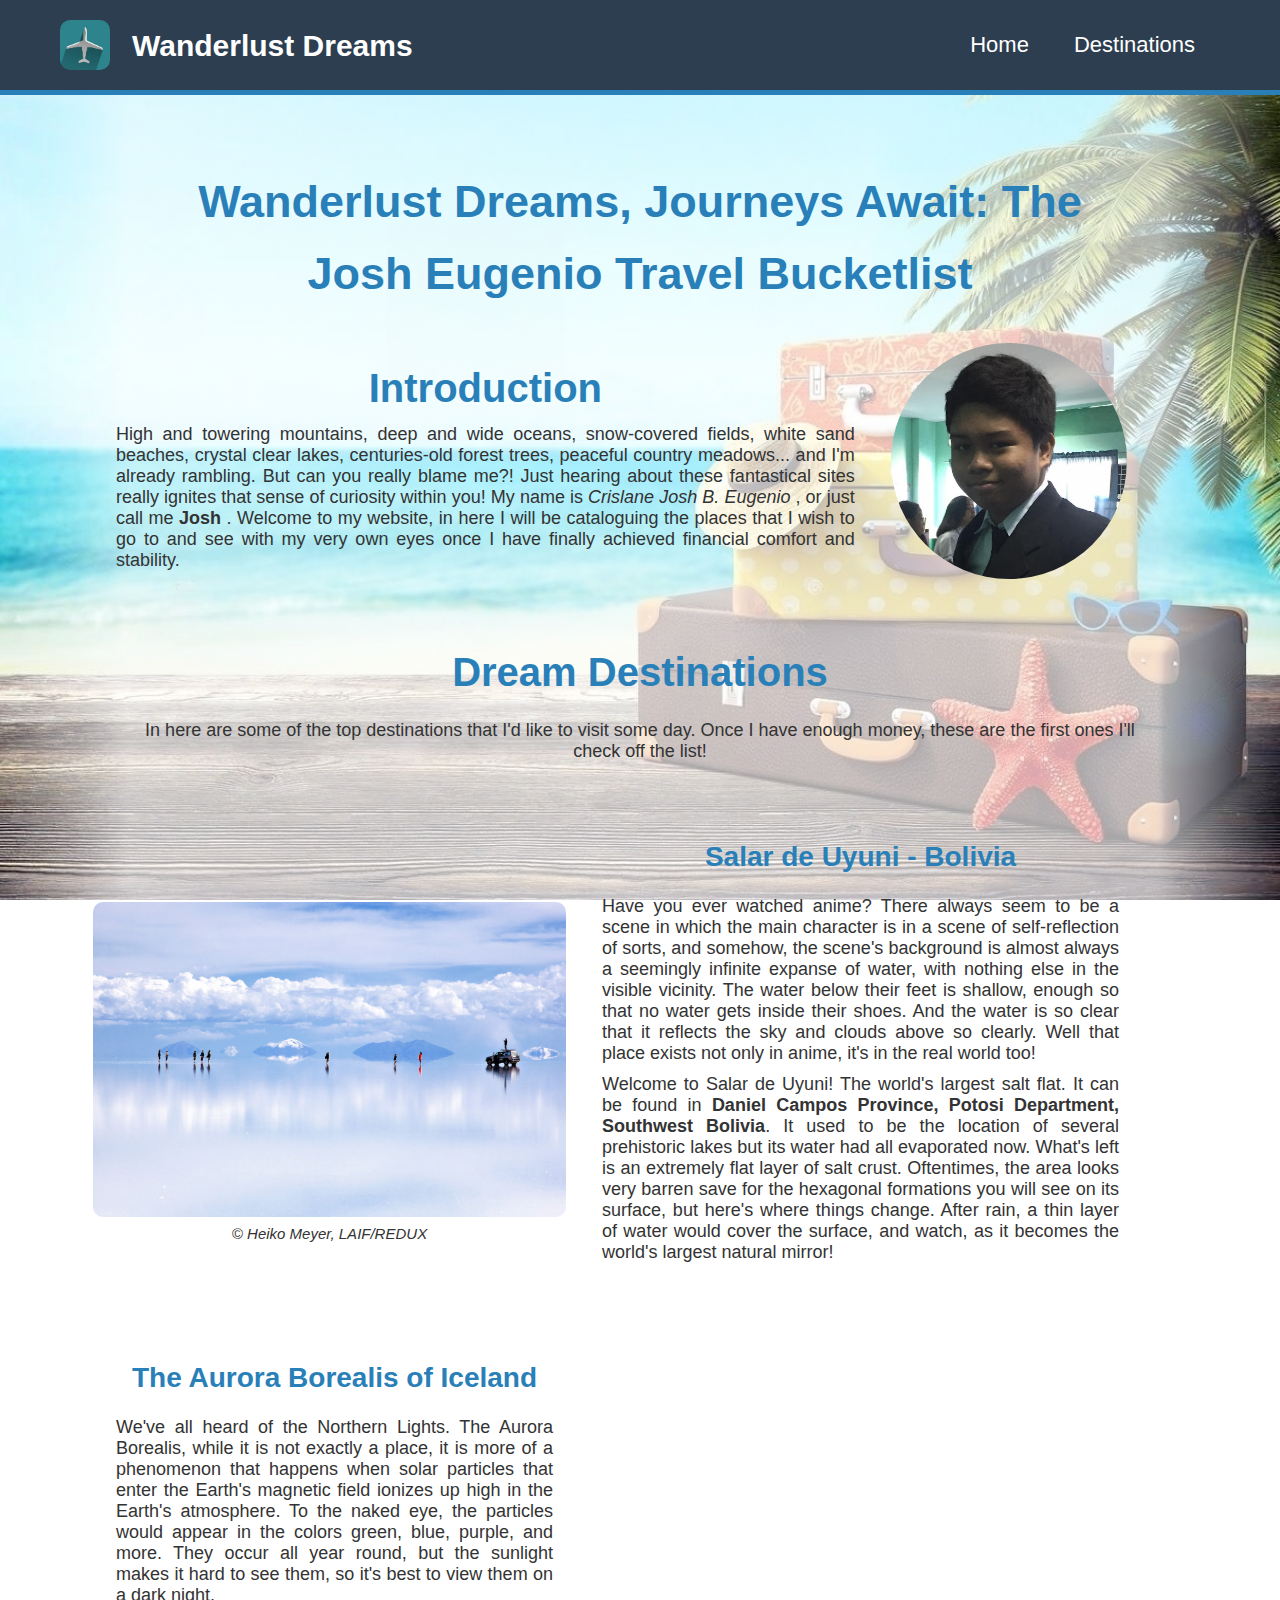
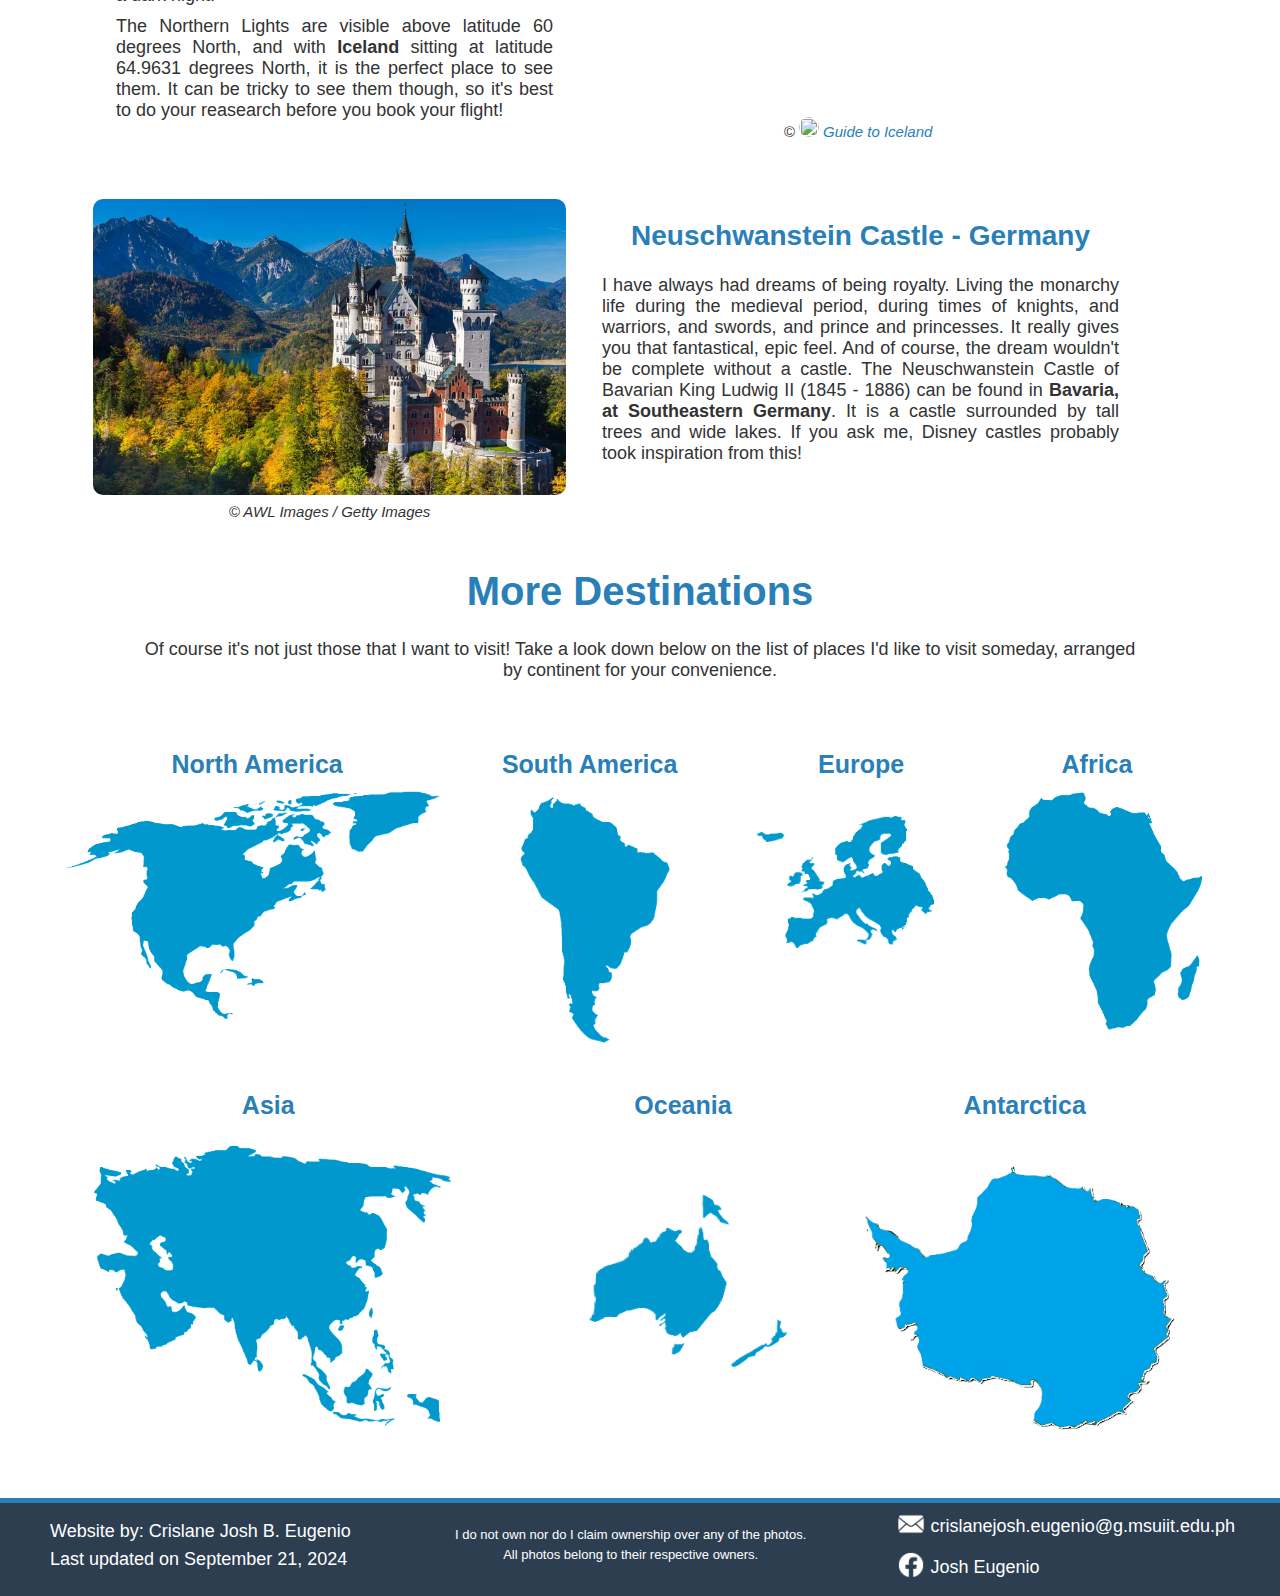
==== index.html @ 9397568c "GitHub 2" ====
<html>
    <head>
        <meta charset="UTF-8">
        <title>
            Wanderlust Dreams, Journeys Await: The Josh Eugenio Travel Bucketlist
        </title>
        <link rel="icon" type="image/x-icon" href="images/icon.ico">
        <link rel="stylesheet" href="stylesheet.css">
        <script src="dropdown.js" defer></script>
    </head>

    <body id="homepage_background">
        <header>
            <nav>
                <div>
                    <img src="images/logo.png" alt="logo"> 
                    <p> Wanderlust Dreams </p>
                </div>
                <ul>
                    <li>
                        <a href="Homepage.html" class="Home_a">
                            Home
                        </a>
                    </li>
                    <li class="dropdown" id="destinations"> Destinations 
                        <ul class="dropdown_content" id="dropdownMenu">
                            <a href="NA.html">
                                <li> North America </li>
                            </a>
                            <a href="SA.html">
                                <li> South America </li>
                            </a>
                            <a href="EU.html">
                                <li> Europe </li>    
                            </a>
                            <a href="AF.html">
                                <li> Africa </li>
                            </a>
                            <a href="AS.html">
                                <li> Asia </li>
                            </a>
                            <a href="OC.html">
                                <li> Oceania </li>
                            </a>
                            <a href="AN.html">
                                <li> Antarctica </li>
                            </a>
                        </ul>
                    </li>
                </ul>
            </nav>
        </header>

        <br><br>

        <div>
            <h1>
                Wanderlust Dreams, Journeys Await:
                The Josh Eugenio Travel Bucketlist
            </h1>
        </div>

        <table id="introduction">
            <tr>
                <td valign = "top">
                    <table>
                        <tr>
                            <th class="section_header">
                                Introduction
                            </th>
                        </tr>
                        <tr>
                            <td>
                                <p> 
                                    High and towering mountains, deep and wide oceans, snow-covered fields, 
                                    white sand beaches, crystal clear lakes, centuries-old forest trees, 
                                    peaceful country meadows... and I'm already rambling. But can you 
                                    really blame me?! Just hearing about these fantastical sites really 
                                    ignites that sense of curiosity within you! My name is <i> Crislane 
                                    Josh B. Eugenio </i>, or just call me <strong> Josh </strong>. Welcome 
                                    to my website, in here I will be cataloguing the places that I wish to go 
                                    to and see with my very own eyes once I have finally achieved 
                                    financial comfort and stability. 
                                </p>
                            </td>
                        </tr>
                    </table>
                </td>
                <td valign = "top" id="profile"> 
                    <img src="images/josh.jpg" alt="Crislane Josh B. Eugenio" >
                </td>
            </tr>
        </table>

        <table>
            <tr>
                <th class="section_header"> 
                    Dream Destinations 
                </th>
            </tr>
            <tr>
                <td class="section_caption">
                    In here are some of the top destinations that I'd like to visit some day. Once I have 
                    enough money, these are the first ones I'll check off the list!
                </td>   
            </tr>
        </table>

        <div>
            <table>
                <tr>
                    <td id = "salar">
                        <img src="images/Salar de Uyuni - Heiko Meyer.jpg" alt="Salar de Uyuni">
                        <p class="img_credits"> © Heiko Meyer, LAIF/REDUX </p>
                    </td>
                    <td>
                        <table class="caption_on_right">
                            <tr>
                                <td>
                                    <h2>
                                        Salar de Uyuni - Bolivia
                                    </h2>
                                </td>
                            </tr>
                            <tr>
                                <td>
                                    <p> 
                                        Have you ever watched anime? There always seem to be a scene in 
                                        which the main character is in a scene of self-reflection of sorts, 
                                        and somehow, the scene's background is almost always a seemingly 
                                        infinite expanse of water, with nothing else in the visible 
                                        vicinity. The water below their feet is shallow, enough so that no 
                                        water gets inside their shoes. And the water is so clear that it 
                                        reflects the sky and clouds above so clearly. Well that place 
                                        exists not only in anime, it's in the real world too! 
                                    </p> 
                                    <p>
                                        Welcome to Salar de Uyuni! The world's largest salt flat. It can 
                                        be found in <strong>Daniel Campos Province, Potosi Department, 
                                        Southwest Bolivia</strong>. It used to be the location of several 
                                        prehistoric lakes but its water had all evaporated now. What's left 
                                        is an extremely flat layer of salt crust. Oftentimes, the area 
                                        looks very barren save for the hexagonal formations you will see 
                                        on its surface, but here's where things change. After rain, a thin 
                                        layer of water would cover the surface, and watch, as it becomes 
                                        the world's largest natural mirror!
                                    </p>
                                </td>
                            </tr>
                        </table>
                    </td>
                </tr>
                <tr>
                    <td>
                        <table id="aurora">
                            <tr>
                                <td>
                                    <h2>
                                        The Aurora Borealis of Iceland
                                    </h2>
                                </td>
                            </tr>
                            <tr>
                                <td>
                                    <p> 
                                        We've all heard of the Northern Lights. The Aurora Borealis, while 
                                        it is not exactly a place, it is more of a phenomenon that happens 
                                        when solar particles that enter the Earth's magnetic field ionizes 
                                        up high in the Earth's atmosphere. To the naked eye, the particles 
                                        would appear in the colors green, blue, purple, and more. They 
                                        occur all year round, but the sunlight makes it hard to see them, 
                                        so it's best to view them on a dark night.
                                    </p> 
                                    <p>
                                        The Northern Lights are visible above latitude 60 degrees North, 
                                        and with <strong>Iceland</strong> sitting at latitude 64.9631 
                                        degrees North, it is the perfect place to see them. It can be 
                                        tricky to see them though, so it's best to do your reasearch 
                                        before you book your flight!
                                    </p>
                                </td>
                            </tr>
                        </table>
                    </td>
                    <td id="aurora_video">
                        <iframe width="560" height="315" src="https://www.youtube.com/embed/NeZ0VAz0fyg?si=gssrqHy6y3DkL3J3" title="YouTube video player" frameborder="0" allow="accelerometer; autoplay; clipboard-write; encrypted-media; gyroscope; picture-in-picture; web-share" referrerpolicy="strict-origin-when-cross-origin" allowfullscreen> </iframe>
                        <span class="img_credits" id="aurora_credits"> ©
                            <a href="https://www.youtube.com/@guidetoicelandis/" target="_blank"> 
                                <img src="https://upload.wikimedia.org/wikipedia/commons/4/42/YouTube_icon_%282013-2017%29.png" alt="YouTube Logo">
                                <span> Guide to Iceland </span>
                            </a>
                        </span>
                    </td>
                </tr>
                <tr>
                    <td id="castle">
                        <img src="images/Neuschwanstein Castle - AWL Images RM Getty Images.jpg" alt="Neuschwanstein Castle">
                        <p class="img_credits"> © AWL Images / Getty Images </p>
                    </td>
                    <td>
                        <table class="caption_on_right">
                            <tr>
                                <td>
                                    <h2>
                                        Neuschwanstein Castle - Germany
                                    </h2>
                                </td>
                            </tr>
                            <tr>
                                <td>
                                    <p> 
                                        I have always had dreams of being royalty. Living the monarchy 
                                        life during the medieval period, during times of knights, and 
                                        warriors, and swords, and prince and princesses. It really gives 
                                        you that fantastical, epic feel. And of course, the dream wouldn't 
                                        be complete without a castle. The Neuschwanstein Castle of 
                                        Bavarian King Ludwig II (1845 - 1886) can be found in <strong>
                                        Bavaria, at Southeastern Germany</strong>. It is a castle 
                                        surrounded by tall trees and wide lakes. If you ask me, Disney 
                                        castles probably took inspiration from this!
                                    </p> 
                                </td>
                            </tr>
                        </table>
                    </td>
                </tr>
                <tr>
                    <table>
                        <tr>
                            <th class="section_header"> 
                                More Destinations 
                            </th>
                        </tr>
                        <tr>
                            <td class="section_caption">
                                <p> 
                                    Of course it's not just those that I want to visit! Take a look down 
                                    below on the list of places I'd like to visit someday, arranged by 
                                    continent for your convenience. 
                                </p>
                            </td>
                        </tr>
                        <tr>
                            <table class="continents">
                                <tr>
                                    <td>
                                        <a href="NA.html">
                                            <h3> North America </h3>
                                            <img src="images/North America.png" alt="North America" id="na">
                                        </a>
                                    </td>
                                    <td>
                                        <a href="SA.html">
                                            <h3> South America </h3>
                                            <img src="images/South America.png" alt="South America" id="sa">
                                        </a>
                                    </td>
                                    <td>
                                        <a href="EU.html">
                                            <h3 style="padding-left: 60px;"> Europe </h3>
                                            <img src="images/Europe.png" alt="Europe" id="eu">
                                        </a>
                                    </td>
                                    <td>
                                        <a href="AF.html">
                                            <h3 id="africa_header"> Africa </h3>
                                            <img src="images/Africa.png" alt="Africa" id="af">
                                        </a>
                                    </td>
                                </tr>
                            </table>
                        </tr>
                        <tr>
                            <table class="continents">
                                <tr>
                                    <td> 
                                        <a href="AS.html">
                                            <h3> Asia </h3>
                                            <img src="images/Asia.png" alt="Asia" id="as">
                                        </a>
                                    </td>
                                    <td>
                                        <a href="OC.html">
                                            <h3 style="padding-left: 60px;"> Oceania </h3>
                                            <img src="images/Australia.png" alt="Oceania" id="oc">
                                        </a>
                                    </td>
                                    <td>
                                        <a href="AN.html">
                                            <h3 class="short_name_continent_header"> Antarctica </h3>
                                            <img src="images/Antarctica.png" alt="Antarctica" id="an">
                                        </a>
                                    </td>
                                </tr>
                            </table>
                        </tr>
                    </table>
                </tr>
            </table>
        </div>

        <footer>
            <p>
                Website by: Crislane Josh B. Eugenio <br> Last updated on September 21, 2024
            </p>
            <p class="footer_credits"> 
                I do not own nor do I claim ownership over any of the photos. <br> All photos belong to 
                their respective owners.
            </p>
            <ul>
                <li><a href ="mailto:crislanejosh.eugenio@g.msuiit.edu.ph" target="_blank">
                    <img src ="images/email.png" style ="width: 30px;">
                    <p> crislanejosh.eugenio@g.msuiit.edu.ph</p>
                </a></li>
                <li><a href ="https://www.facebook.com/crislanejosh.eugenio" target="_blank">
                    <img src ="images/facebook.png" style ="width: 30px;">
                    <p> Josh Eugenio</p>
                </a></li>
            </ul>
        </footer>
    </body>
</html>
---- stylesheet.css ----
* {
    margin: 0;
    padding: 0;
    box-sizing: border-box;
}

body {
    font-family: 'Arial', sans-serif;
    color: #333;
    line-height: 1.6;
    margin: 0;
    padding: 0;
}

header {
    background-color: #2c3e50;
    color: white;
    padding: 10px 0;
    border-bottom: 5px solid #2980b9;
}

header nav {
    display: flex;
    justify-content: space-between;
    align-items: center;
    max-width: 1200px;
    margin: 0 auto;
    padding: 0 20px;
}

header nav div {
    display: flex; 
    align-items: center;
}

header nav div img {
    width: 50px;
    margin-right: 22px;
}

header nav div p {
    display: inline-block;
    font-size: 30px;
    font-weight: bold;
    margin-top: 12px;
}

header nav ul {
    list-style: none;
    display: flex;
    margin: 0;
    padding: 0;
}

header nav ul li {
    color: white;
    margin-left: 20px;
    margin-right: 25px;
    font-size: 22px;
    position: relative;
}

header nav ul li .Home_a {
    text-decoration: none;
    color: white;
}

header nav ul li .Home_a:hover {
    color: #678cb1;
}

header nav ul li .dropdown {
    position: relative;
    padding-bottom: 15px;
}

header nav ul .dropdown:hover {
    color: #678cb1;
    cursor: pointer
}

.dropdown_content {
    display: none;
    position: absolute;    
    background-color: #34495e;
    list-style: none;
    padding: 0;
    margin: 0;
    top: 62.5px;
    left: -20px;
    width: 198px;
}

.dropdown_content li {
    padding: 10px;
    margin-left: 0px;
    padding-left: 20px;
    color: white;
    cursor: pointer;
    text-align: left;
    font-size: 18px;
    border-bottom: 1px solid #2c3e50;
    width: 100%;
}

.dropdown_content li:hover {
    background-color: #2980b9;
}

.show {
    display: block;
}

footer {
    background-color: #2c3e50;
    max-height: 98px;
    color: white;
    padding: 10px 0;
    border-top: 5px solid #2980b9;
    margin: auto;
    display: flex;
    align-items: center;
    justify-content: space-between;
    padding-top: 12px;
    padding-left: 50px;
}

.footer_credits {
    text-align: center; 
    font-size: small; 
    padding-left: 60px;
}

footer ul li {
    list-style: none;
    display: flex;
    margin: 0 45px;
}

footer ul li p {
    color: white;
    padding-left: 5px; 
    padding-top: 2.5px;
    float: right;
}

/* Introduction section */
h1 {
    text-align: center;
    margin: 20px 0;
    padding-left: 150px;
    padding-right: 150px;
    font-size: 45px;
    color: #2980b9;
}

table {
    max-width: 1200px;
    margin: 20px auto;
    border-spacing: 3px;
}

td {
    padding: 10px;
    text-align: justify;
}

/* Image styling */
img {
    max-width: 100%;
    height: auto;
    border-radius: 10px;
}
/* Content styling */
p {
    font-size: 18px;
    margin-bottom: 10px;
}

th, h2 {
    font-size: 28px;
    color: #2980b9;
    text-align: center;
}

/* Dream Destinations styling */
table tr td {
    vertical-align: top;
}

iframe {
    border-radius: 10px;
    margin-top: 10px;
}

a {
    text-decoration: none;
    color: #2980b9;
}

a:hover {
    text-decoration: underline;
}

#homepage_background{
    width: 100%;
    height: 100vh;
    background: 
        linear-gradient(to right, rgba(255, 255, 255, 0), rgba(255, 255, 255, 0.65) 10%,rgba(255, 255, 255, 0.65) 90.5%,rgba(255, 255, 255, 0) ),
        url(images/background.jpeg);
    background-size: cover;
    background-position: center;
    background-attachment: fixed;
}

#introduction {
    padding-left: 50px;
    padding-right: 30px;
}

.section_header {
    font-size: 40px;
}

#profile {
    padding-right: 80px;
    margin-right: 20px;
}

#profile img{
    border-radius: 50%;
}

.section_caption {
    padding-left: 100px;
    padding-right: 100px;
    padding-top: 22px;
    text-align: center;
    font-size: 18px;
}

#destination_list {
    padding-left: 50px;
    padding-right: 95px;
}

#salar {
    vertical-align: middle;
    padding-top: 50px;
    padding-left: 50px;
}

.caption_on_right {
    padding-right: 95px;
}

.img_credits {
    font-size: 15px;
    margin-top: 8px;
    text-align: center;
    font-style: italic;
    display: block;
    font-weight: normal;
}

.img_credits a img {
    width: 20px;
}

#aurora {
    padding-left: 50px;
}

#aurora_video {
    padding-left: 0px;
    padding-top: 65px;
    text-align: left;
}

#aurora_credits {
    padding-right: 90px;
}

#castle {
    padding-top: 22px;
    padding-left: 50px;
}

.continents {
    width: 100%; 
    table-layout: auto; 
    margin: 0 auto;
}

.continents td {
    text-align: center;
    vertical-align: top;
    padding: 20px;
}

.continents h3 {
    color: #2980b9;
    font-size: 25px;
    margin-bottom: 10px;
}

.continents img {
    max-width: 100%;
    height: auto;
    object-fit: cover;
    display: block;
    margin: 0 auto;
    transition: all 0.3s ease;
}

#na:hover {
    cursor: pointer;
    content: url(images/North\ America_green.png);  
}

#sa:hover {
    cursor: pointer;
    content: url(images/South\ America_green.png);
}

#eu:hover {
    cursor: pointer;
    content: url(images/Europe_green.png);
}

#af:hover {
    cursor: pointer;
    content: url(images/Africa_green.png);
}

#as:hover {
    cursor: pointer;
    content: url(images/Asia_green.png);
}

#oc:hover {
    cursor: pointer;
    content: url(images/Australia_green.png);
}

#an:hover {
    cursor: pointer;
    content: url(images/Antarctica_green.png);
}

#NA_background {
    width: 100%;
    height: 100vh;
    color: #333333;
    background: 
        linear-gradient(to right, rgba(255, 255, 255, 0), rgba(255, 255, 255, 0.65) 12%,rgba(255, 255, 255, 0.65) 88%,rgba(255, 255, 255, 0) ),
        url(images/NA_images/NA_background_image.jpg);
    background-size: cover;
    background-position: center;
    background-attachment: fixed;
}

#NA_background em {
    color: rgba(4, 76, 201, 0.95);
    font-style: normal;
}

#NA_background table{
    font-weight: 700;
}

#NA_background h1 {
    color:#333333;
    font-size: 38px;
}

.continent_introduction p {
    padding-left: 120px;
    padding-right: 120px;
    padding-top: 20px;
    text-align: center;
    font-size: 19px;
}

.destinations {
    table-layout: fixed;
    padding-left: 100px;
    padding-right: 95px;
}

.destinations tr td {
    width: 50%;
    height: auto;
    padding-bottom: 5px;
}

.destinations tr td img {
    width: 100%;
    height: 100%;
    object-fit: cover;
}

#SA_background {
    width: 100%;
    height: 100vh;
    color: rgb(16, 253, 16);
    background: 
        linear-gradient(to right, rgba(255, 255, 255, 0), rgba(0, 0, 0, 0.584) 12%,rgba(0, 0, 0, 0.584) 88%,rgba(255, 255, 255, 0) ),
        url(images/SA_images/SA_background_image.jpeg);
    background-size: cover;
    background-position: center;
    background-attachment: fixed;
}

#SA_background em {
    color: rgba(129, 171, 255, 0.95);
    font-style: normal;
}

#SA_background h1 {
    color: rgb(16, 253, 16);
    font-size: 38px;
}

#EU_background {
    width: 100%;
    height: 100vh;
    color: aqua;
    background: 
        linear-gradient(to right, rgba(255, 255, 255, 0), rgba(0, 0, 0, 0.584) 12%,rgba(0, 0, 0, 0.584) 88%,rgba(255, 255, 255, 0) ),
        url(images/EU_images/EU_background_image.jpg);
    background-size: cover;
    background-position: center;
    background-attachment: fixed;
}

#Eu_background em {
    color: white;
    font-style: normal;
}

#EU_background h1 {
    color: aqua;
    font-size: 38px;
}

#AF_background {
    width: 100%;
    height: 100vh;
    color: rgb(108, 42, 42);
    background: 
        linear-gradient(to right, rgba(255, 255, 255, 0),  rgba(255, 255, 255, 0.65) 12%,rgba(255, 255, 255, 0.65) 88%,rgba(255, 255, 255, 0) ),
        url(images/AF_images/AF_background_image.jpg);
    background-size: cover;
    background-position: center;
    background-attachment: fixed;
}

#AF_background em {
    color:rgb(107, 147, 42);
    font-style: normal;
}

#AF_background h1 {
    color: rgb(108, 42, 42);
    font-size: 38px;
}

#AS_background {
    width: 100%;
    height: 100vh;
    color: rgb(127, 1, 1);
    background: 
        linear-gradient(to right, rgba(255, 255, 255, 0),  rgba(255, 255, 255, 0.65) 12%,rgba(255, 255, 255, 0.65) 88%,rgba(255, 255, 255, 0) ),
        url(images/AS_images/AS_background_image.jpg);
    background-size: cover;
    background-position: center;
    background-attachment: fixed;
}

#AS_background em {
    color: rgb(255, 0, 0);
    font-style: normal;
}

#AS_background h1 {
    color: rgb(127, 1, 1);
    font-size: 38px;
}

#OC_background {
    width: 100%;
    height: 100vh;
    color: rgb(255, 255, 0);
    background: 
        linear-gradient(to right, rgba(255, 255, 255, 0),  rgba(255, 255, 255, 0.65) 12%,rgba(255, 255, 255, 0.65) 88%,rgba(255, 255, 255, 0) ),
        url(images/OC_images/OC_background_image.jpg);
    background-size: cover;
    background-position: center;
    background-attachment: fixed;
}

#OC_background em {
    color: rgb(50, 88, 200);
    font-style: normal;
}

#OC_background h1 {
    color: rgb(255, 255, 0);
    font-size: 38px;
}

#AN_background {
    width: 100%;
    height: 100vh;
    color: rgb(255, 255, 255);
    background: 
        linear-gradient(to right, rgba(255, 255, 255, 0),  rgba(0, 0, 0, 0.65) 12%,rgba(0, 0, 0, 0.65) 88%,rgba(255, 255, 255, 0) ),
        url(images/AN_images/AN_background_image.jpeg);
    background-size: cover;
    background-position: center;
    background-attachment: fixed;
}

#AN_background em {
    color: deepskyblue;
    font-style: normal;
}

#AN_background h1 {
    color: deepskyblue;
    font-size: 38px;
}

#melting_container {
    text-align: center;
}

#melting_container img {
    max-width: 50%;
}
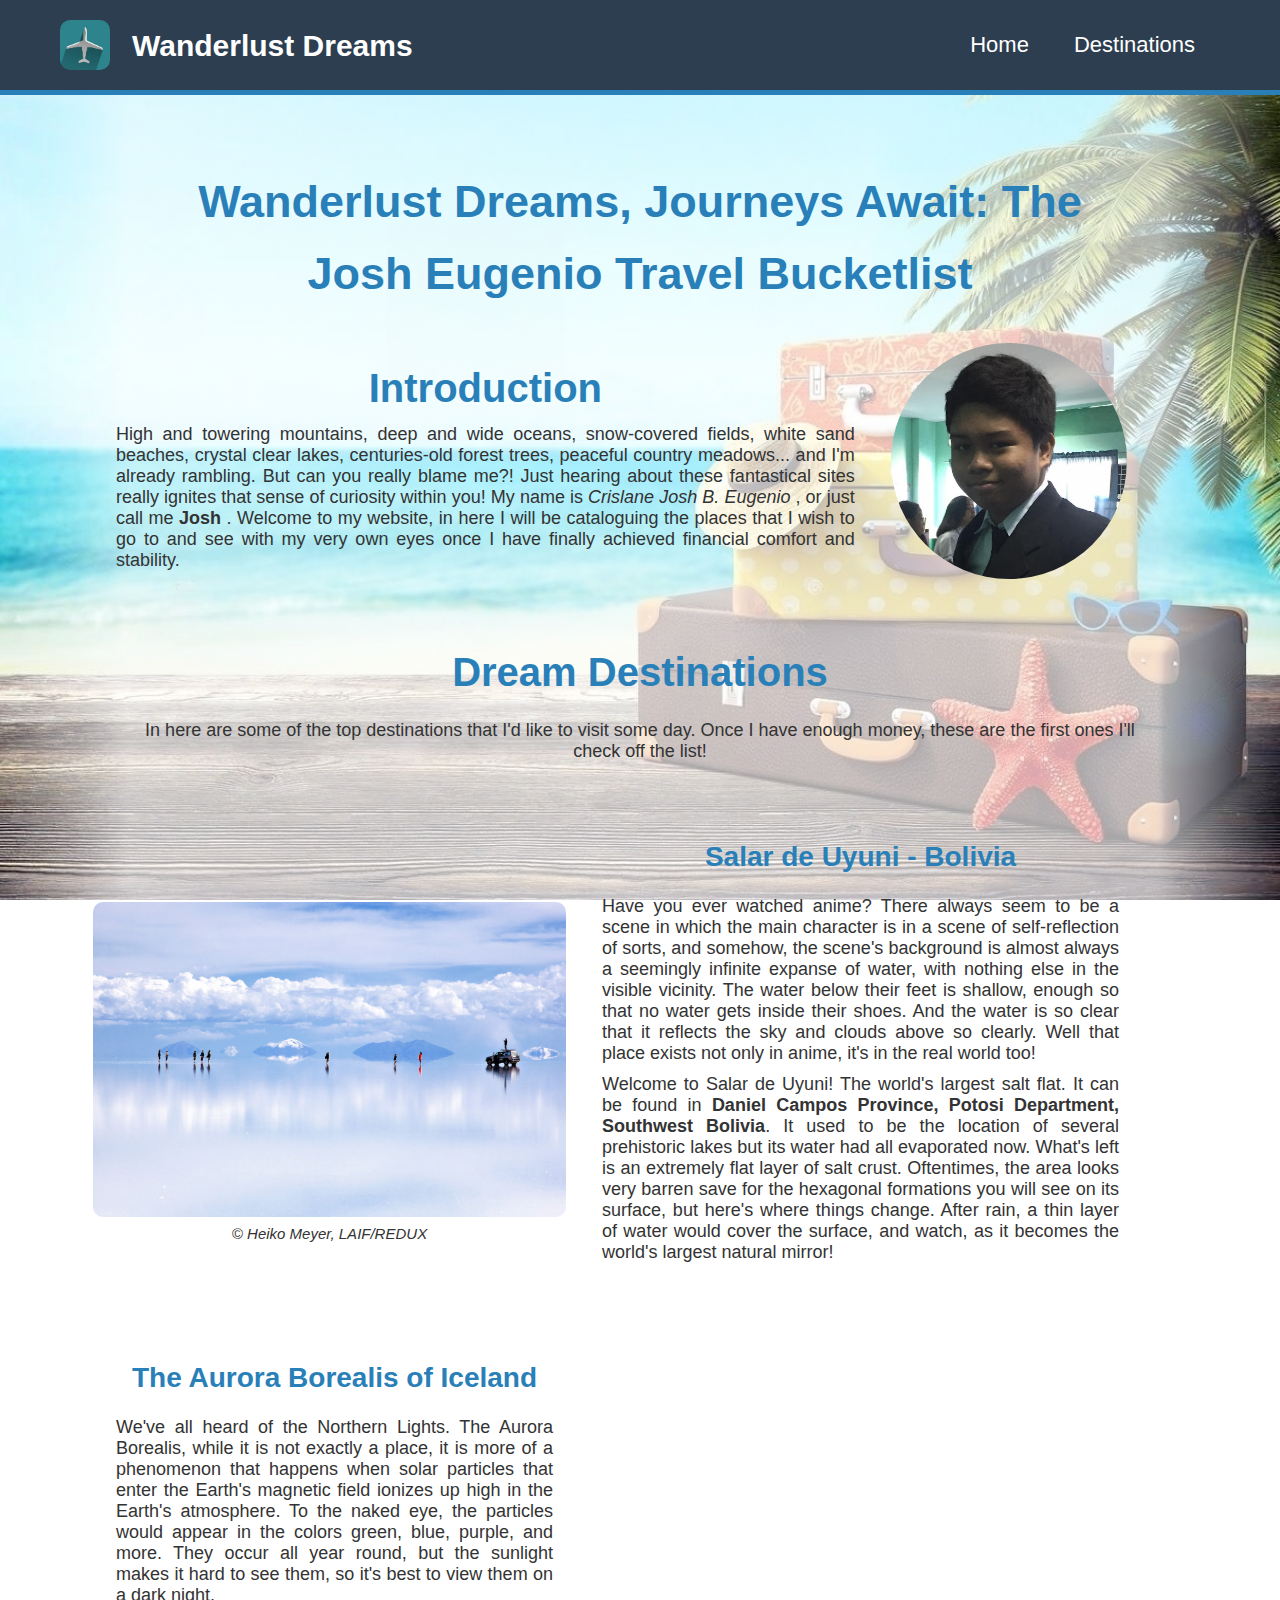
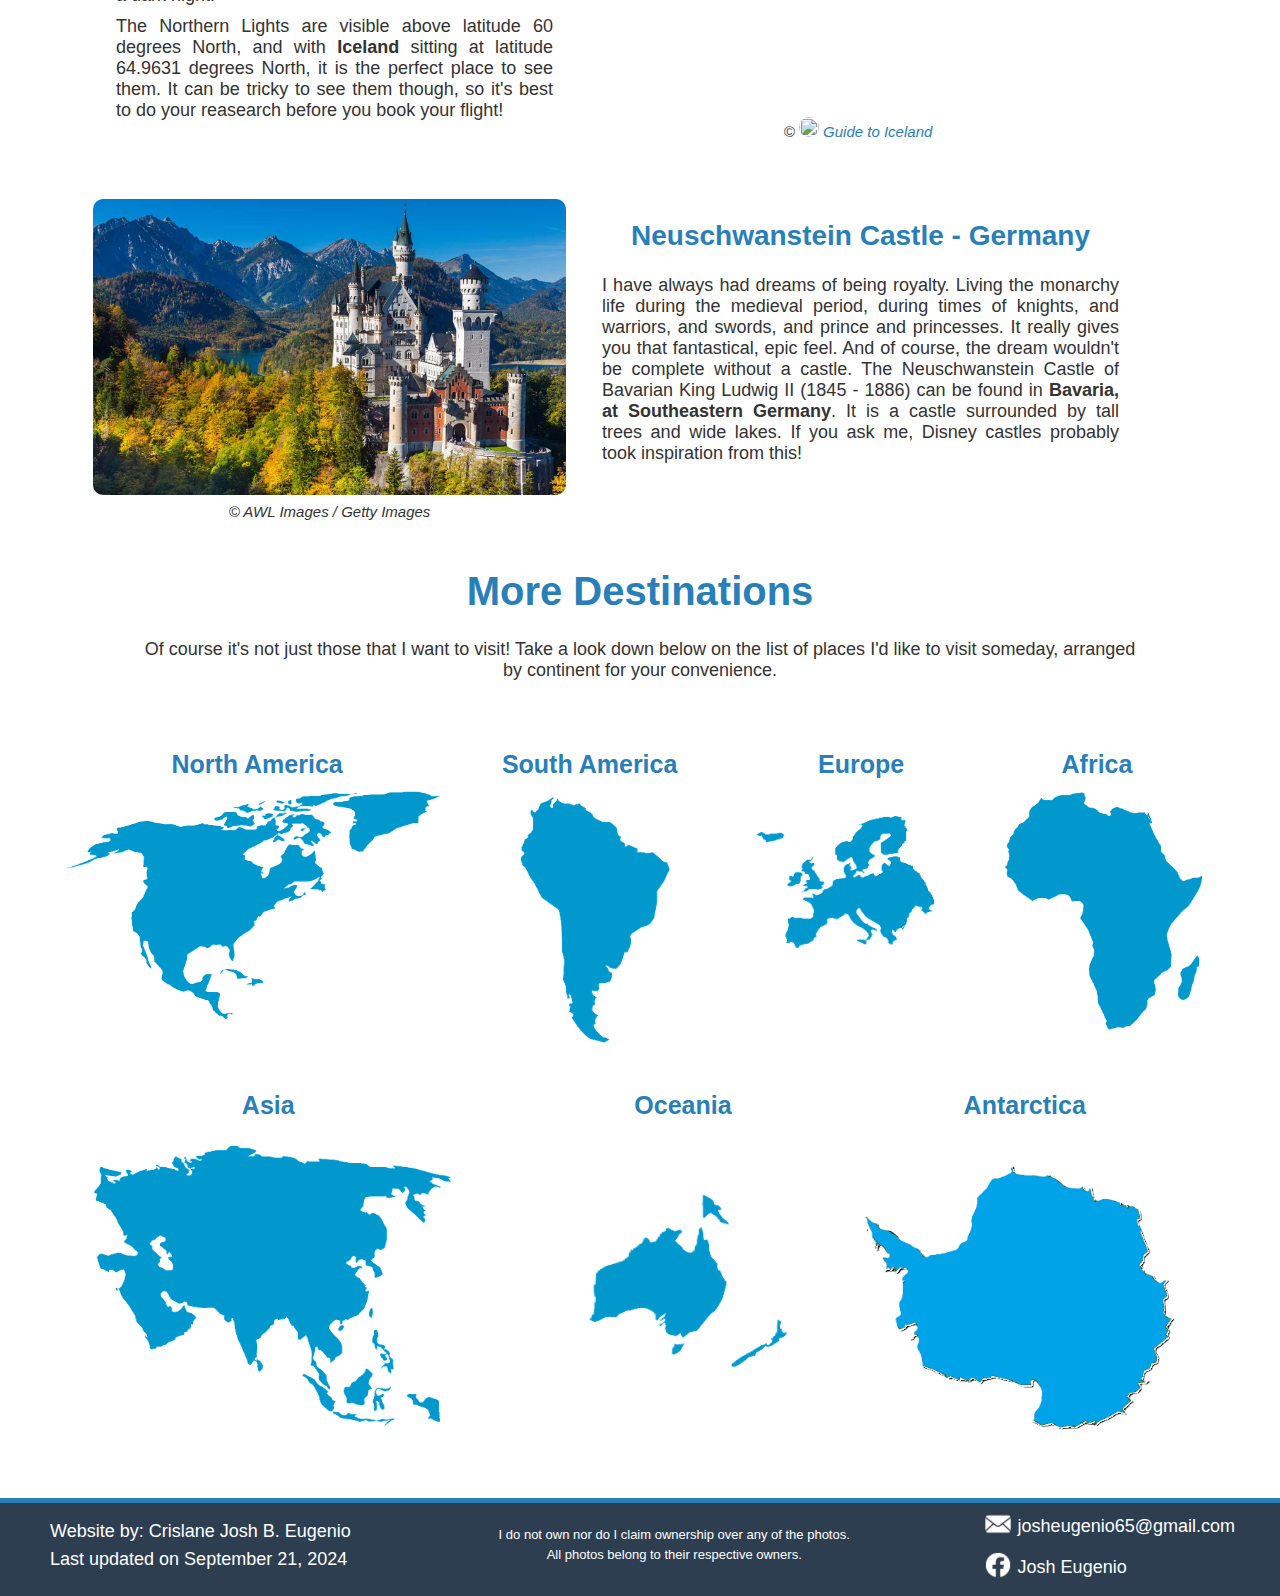
==== commit 2d098ea5: "Fixed broken links" ====
--- a/index.html
+++ b/index.html
@@ -18,7 +18,7 @@
                 </div>
                 <ul>
                     <li>
-                        <a href="Homepage.html" class="Home_a">
+                        <a href="index.html" class="Home_a">
                             Home
                         </a>
                     </li>
@@ -308,9 +308,9 @@
                 their respective owners.
             </p>
             <ul>
-                <li><a href ="mailto:crislanejosh.eugenio@g.msuiit.edu.ph" target="_blank">
+                <li><a href ="mailto:josheugenio65@gmail.com" target="_blank">
                     <img src ="images/email.png" style ="width: 30px;">
-                    <p> crislanejosh.eugenio@g.msuiit.edu.ph</p>
+                    <p> josheugenio65@gmail.com</p>
                 </a></li>
                 <li><a href ="https://www.facebook.com/crislanejosh.eugenio" target="_blank">
                     <img src ="images/facebook.png" style ="width: 30px;">
